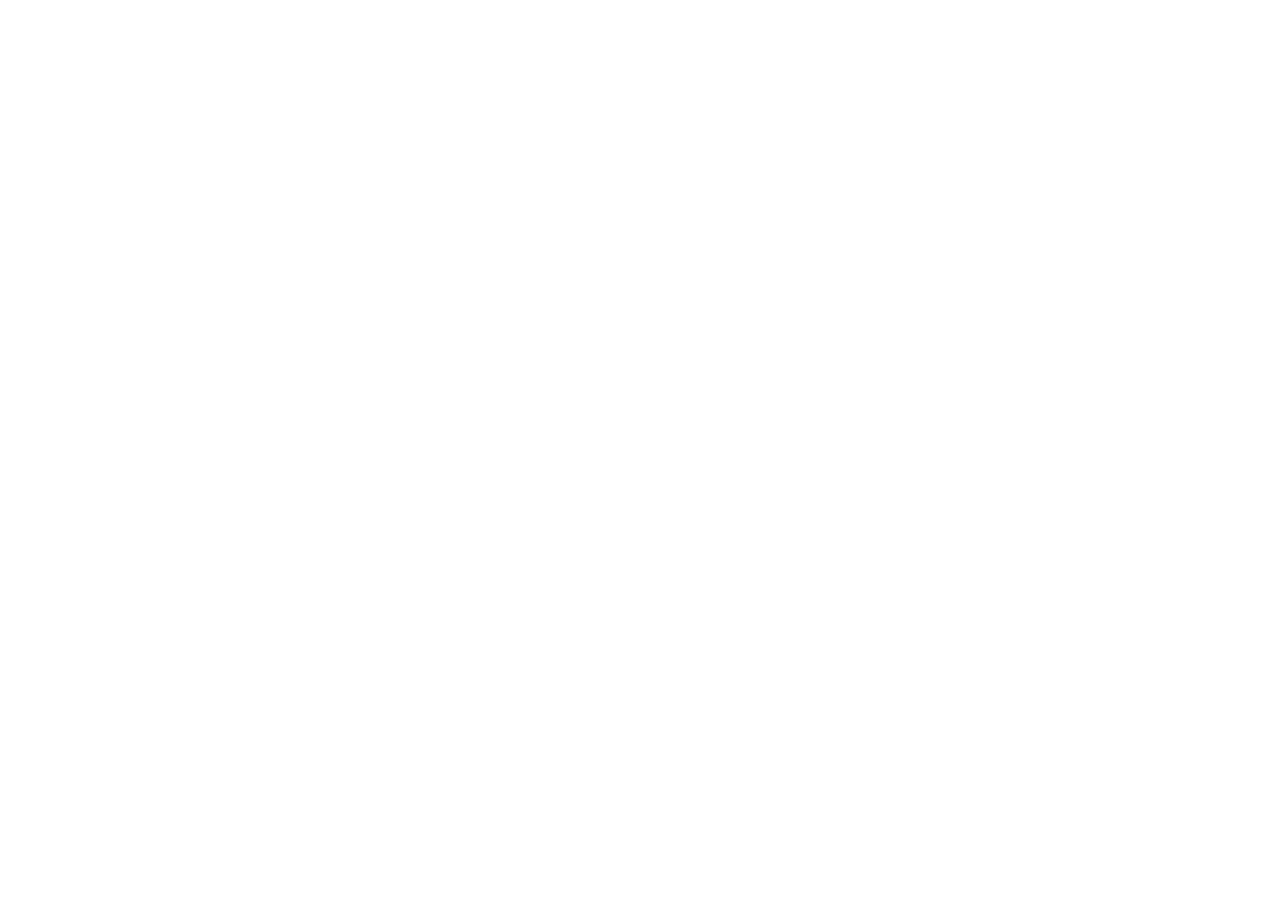
==== index.html @ 3572b06a "Initial commit." ====
<!DOCTYPE html>
<html lang="en">
    <head>
        <meta charset="UTF-8">
        <meta http-equiv="X-UA-Compatible" content="IE=edge">
        <meta name="viewport" content="width=device-width, initial-scale=1.0">
        <link rel="stylesheet" href="css/bootstrap.min.css">
        <script src="js/jquery-3.6.0.min.js"></script>
        <script src="js/popper.min.js"></script>
        <script src="js/bootstrap.min.js"></script>
        <title>Title</title>
    </head>
    <body>
    </body>
</html>
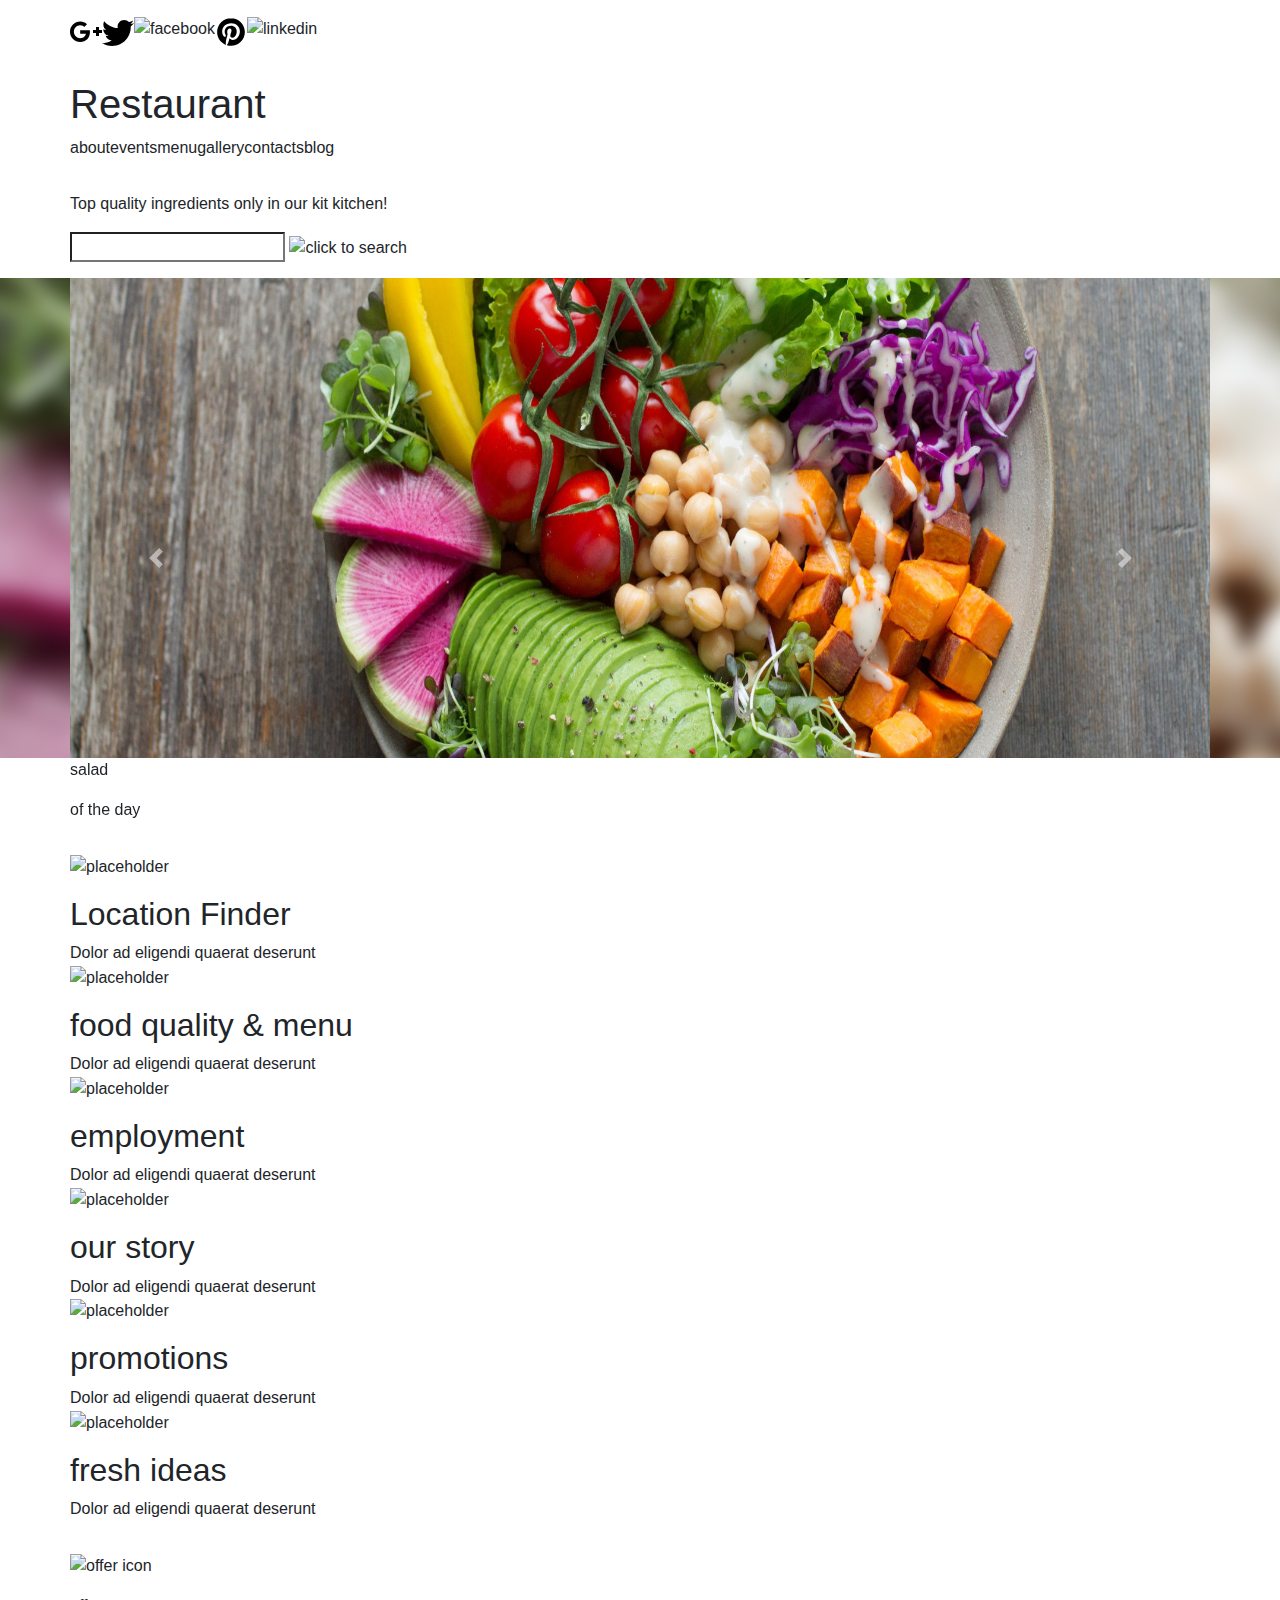
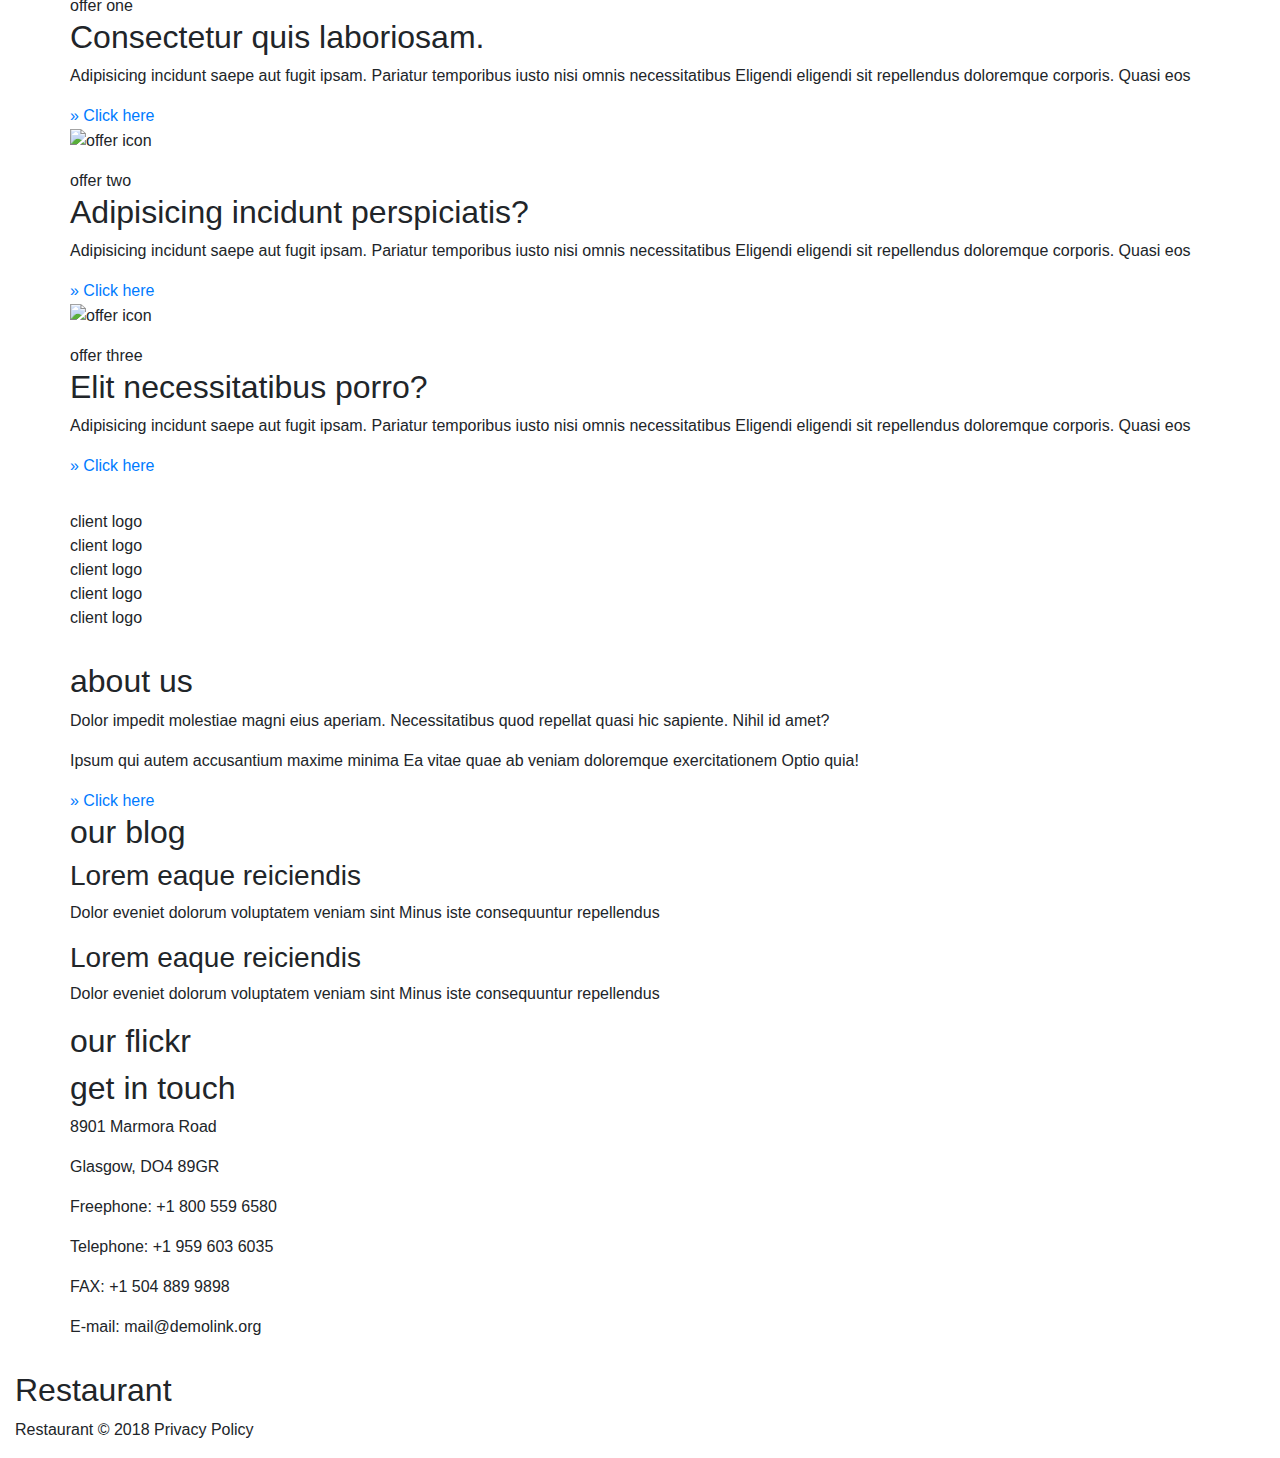
==== commit 117d7ebd: "Styling 1." ====
--- a/index.html
+++ b/index.html
@@ -8,9 +8,251 @@
         <script src="js/jquery-3.6.0.min.js"></script>
         <script src="js/popper.min.js"></script>
         <script src="js/bootstrap.min.js"></script>
+        <link rel="stylesheet" href="css/style.css">
         <title>Title</title>
     </head>
     <body>
+        <header class="header"> <!-- begin header -->
+            <div class="container-fluid top-header">
+                <div class="container">
+                    <nav class="social-nav">
+                        <ul class="nav">
+                            <li class="nav-item"><img src="media/icons/google-plus.svg" alt="google plus"></li>
+                            <li class="nav-item"><img src="media/icons/twitter.svg" alt="twitter"></li>
+                            <li class="nav-item"><img src="media/icons/facebook.svg" alt="facebook"></li>
+                            <li class="nav-item"><img src="media/icons/pinterest.svg" alt="pinterest"></li>
+                            <li class="nav-item"><img src="media/icons/linkedin2.svg" alt="linkedin"></li>
+                        </ul>
+                    </nav>
+                </div>
+            </div>
+            <div class="container-fluid nav-header">
+                <div class="container nav-header-container">
+                    <h1 class="title">Restaurant</h1>
+                    <nav class="main-nav">
+                        <ul class="nav">
+                            <li class="nav-item">about</li>
+                            <li class="nav-item">events</li>
+                            <li class="nav-item">menu</li>
+                            <li class="nav-item">gallery</li>
+                            <li class="nav-item">contacts</li>
+                            <li class="nav-item">blog</li>
+                        </ul>
+                    </nav>
+                </div>
+            </div>
+            <div class="container search-header">
+                <p>
+                    Top quality ingredients only in our kit kitchen!
+                </p>
+                <div class="search-box">
+                    <input type="search">
+                    <img src="media/icons/search.svg" alt="click to search">
+                </div>
+            </div>
+        </header>
+        <main class="main"> <!-- begin main -->
+            <div class="container-fluid carousel-container">
+                <div class="carousel-bg">
+                    <img src="media/salad.jpg" alt="">
+                </div>
+                <div class="container">
+                    <div id="carouselExampleControls" class="carousel slide" data-ride="carousel">
+                        <div class="carousel-inner">
+                            <div class="carousel-item active">
+                                <img src="media/salad.jpg" alt="">
+                                <div class="carousel-text-container">
+                                </div>
+                                <p class="carousel-bigtext d-none d-md-block">
+                                    salad
+                                </p>
+                                <p class="carousel-bottomtext d-none d-md-block">
+                                    of the day
+                                </p>
+                                <div class="carousel-infobox d-none d-md-block">
+                                    <div class="inner">
+                                        <h2>What is inside?</h2>
+                                        <p>
+                                            Two pure beef patties hand-leafed lettuce, tomato, spread with or without onions,
+                                            stacked high on a freshly baked bun.
+                                        </p>
+                                    </div>
+                                </div>
+                            </div>
+                        </div>
+                        <a class="carousel-control-prev" href="#carouselExampleControls" role="button" data-slide="prev">
+                            <span class="carousel-control-prev-icon" aria-hidden="true"></span>
+                            <span class="sr-only">Previous</span>
+                        </a>
+                        <a class="carousel-control-next" href="#carouselExampleControls" role="button" data-slide="next">
+                            <span class="carousel-control-next-icon" aria-hidden="true"></span>
+                            <span class="sr-only">Next</span>
+                        </a>
+                    </div>
+                </div>
+            </div>
+            <div class="container main-content">
+                <div class="content-box">
+                    <figure>
+                        <img src="media/24-hours.png" alt="placeholder">
+                    </figure>
+                    <h2>Location Finder</h2>
+                    Dolor ad eligendi quaerat deserunt
+                </div>
+                <div class="content-box">
+                    <figure>
+                        <img src="media/hb-fries.png" alt="placeholder">
+                    </figure>
+                    <h2>food quality &amp; menu</h2>
+                    Dolor ad eligendi quaerat deserunt
+                </div>
+                <div class="content-box">
+                    <figure>
+                        <img src="media/chef.png" alt="placeholder">
+                    </figure>
+                    <h2>employment</h2>
+                    Dolor ad eligendi quaerat deserunt
+                </div>
+                <div class="content-box">
+                    <figure>
+                        <img src="media/veg.png" alt="placeholder">
+                    </figure>
+                    <h2>our story</h2>
+                    Dolor ad eligendi quaerat deserunt
+                </div>
+                <div class="content-box">
+                    <figure>
+                        <img src="media/lime.png" alt="placeholder">
+                    </figure>
+                    <h2>promotions</h2>
+                    Dolor ad eligendi quaerat deserunt
+                </div>
+                <div class="content-box">
+                    <figure>
+                        <img src="media/wraps.png" alt="placeholder">
+                    </figure>
+                    <h2>fresh ideas</h2>
+                    Dolor ad eligendi quaerat deserunt
+                </div>
+            </div>
+            <div class="container-fluid">
+                <div class="container reservations">
+                    <div class="offer-box">
+                        <figure>
+                            <img src="media/icons/coffee.svg" alt="offer icon">
+                        </figure>
+                        <div class="offer-header">
+                            <span>offer one</span>
+                            <h2>
+                                Consectetur quis laboriosam.
+                            </h2>
+                        </div>
+                        <p>
+                            Adipisicing incidunt saepe aut fugit ipsam. Pariatur temporibus iusto nisi omnis necessitatibus
+                            Eligendi eligendi sit repellendus doloremque corporis. Quasi eos
+                        </p>
+                        <a href="#">
+                            » Click here
+                        </a>
+                    </div>
+                    <div class="offer-box">
+                        <figure>
+                            <img src="media/icons/spoon-knife.svg" alt="offer icon">
+                        </figure>
+                        <div class="offer-header">
+                            <span>offer two</span>
+                            <h2>
+                                Adipisicing incidunt perspiciatis?
+                            </h2>
+                        </div>
+                        <p>
+                            Adipisicing incidunt saepe aut fugit ipsam. Pariatur temporibus iusto nisi omnis necessitatibus
+                            Eligendi eligendi sit repellendus doloremque corporis. Quasi eos
+                        </p>
+                        <a href="#">
+                            » Click here
+                        </a>
+                    </div>
+                    <div class="offer-box">
+                        <figure>
+                            <img src="media/icons/heart.svg" alt="offer icon">
+                        </figure>
+                        <div class="offer-header">
+                            <span>offer three</span>
+                            <h2>
+                                Elit necessitatibus porro?
+                            </h2>
+                        </div>
+                        <p>
+                            Adipisicing incidunt saepe aut fugit ipsam. Pariatur temporibus iusto nisi omnis necessitatibus
+                            Eligendi eligendi sit repellendus doloremque corporis. Quasi eos
+                        </p>
+                        <a href="#">
+                            » Click here
+                        </a>
+                    </div>
+                </div>
+            </div>
+        </main>
+        <footer class="footer"> <!-- begin footer -->
+            <div class="container-fluid top-footer">
+                <div class="container">
+                    <div><span>client logo</span></div>
+                    <div><span>client logo</span></div>
+                    <div><span>client logo</span></div>
+                    <div><span>client logo</span></div>
+                    <div><span>client logo</span></div>
+                </div>
+            </div>
+            <div class="container-fluid middle-footer">
+                <div class="container">
+                    <div class="about footer-column">
+                        <h2>about us</h2>
+                        <p>
+                            Dolor impedit molestiae magni eius aperiam. Necessitatibus quod repellat quasi hic sapiente. Nihil id amet?
+                        </p>
+                        <p>
+                            Ipsum qui autem accusantium maxime minima Ea vitae quae ab veniam doloremque exercitationem Optio quia!
+                        </p>
+                        <a href="#">» Click here</a>
+                    </div>
+                    <div class="blog footer-column">
+                        <h2>our blog</h2>
+                        <div class="blog-entry">
+                            <h3>Lorem eaque reiciendis</h3>
+                            <p>
+                                Dolor eveniet dolorum voluptatem veniam sint Minus iste consequuntur repellendus
+                            </p>
+                        </div>
+                        <div class="blog-entry">
+                            <h3>Lorem eaque reiciendis</h3>
+                            <p>
+                                Dolor eveniet dolorum voluptatem veniam sint Minus iste consequuntur repellendus
+                            </p>
+                        </div>
+                    </div>
+                    <div class="flickr-box footer-column">
+                        <h2>our flickr</h2>
+                    </div>
+                    <div class="footer-contact-box footer-column">
+                        <h2>get in touch</h2>
+                        <address>
+                            <p>8901 Marmora Road</p>
+                            <p>Glasgow, DO4 89GR</p>
+                            <p>Freephone: <span class="phone-number">+1 800 559 6580</span></p>
+                            <p>Telephone: <span class="phone-number">+1 959 603 6035</span></p>
+                            <p>FAX:       <span class="phone-number">+1 504 889 9898</span></p>
+                        </address>
+                        <p>
+                            E-mail: mail@demolink.org
+                        </p>
+                    </div>
+                </div>
+            </div>
+            <div class="container-fluid bottom-footer">
+                <h2>Restaurant</h2>
+                <p>Restaurant &copy; 2018 Privacy Policy</p>
+            </div>
+        </footer>
     </body>
 </html>
-
--- a/css/style.css
+++ b/css/style.css
@@ -0,0 +1,73 @@
+/* global section */
+
+:root {
+    --headerBg: #de4639;
+    --headerBg2: #f86657;
+    --headerBg3: #fff8ce;
+    --infobox: rgba(255, 248, 206, 0.85);
+    --header1: white;
+    --header2: #782c1c;
+}
+
+.container {
+    padding: 1rem 0;
+}
+
+/* header section */
+
+/* main section */
+
+.carousel-container {
+    position: relative;
+    overflow: hidden;
+}
+
+.carousel-container > .container {
+    padding: 0;
+}
+
+.carousel-bg {
+    position: absolute;
+    top: 0;
+    left: 0;
+    width: 100%;
+    height: 480px;
+    z-index: -1;
+    overflow: hidden;
+}
+
+.carousel-bg img {
+    margin: -20px;
+    filter: grayscale(40%) blur(5px);
+    transform: scale(2);
+}
+
+.carousel-item {
+    position: relative;
+    height: 100%;
+}
+
+.carousel-item img {
+    width: 100%;
+    height: 480px;
+}
+
+.carousel-text-container {
+    position: absolute;
+    width: 100%;
+    height: 480px;
+    z-index: 2;
+}
+
+.carousel-infobox {
+    position: absolute;
+    padding: 1rem;
+    width: 30%;
+    background: var(--infobox);
+}
+
+.carousel-infobox {
+}
+
+
+/* footer section */
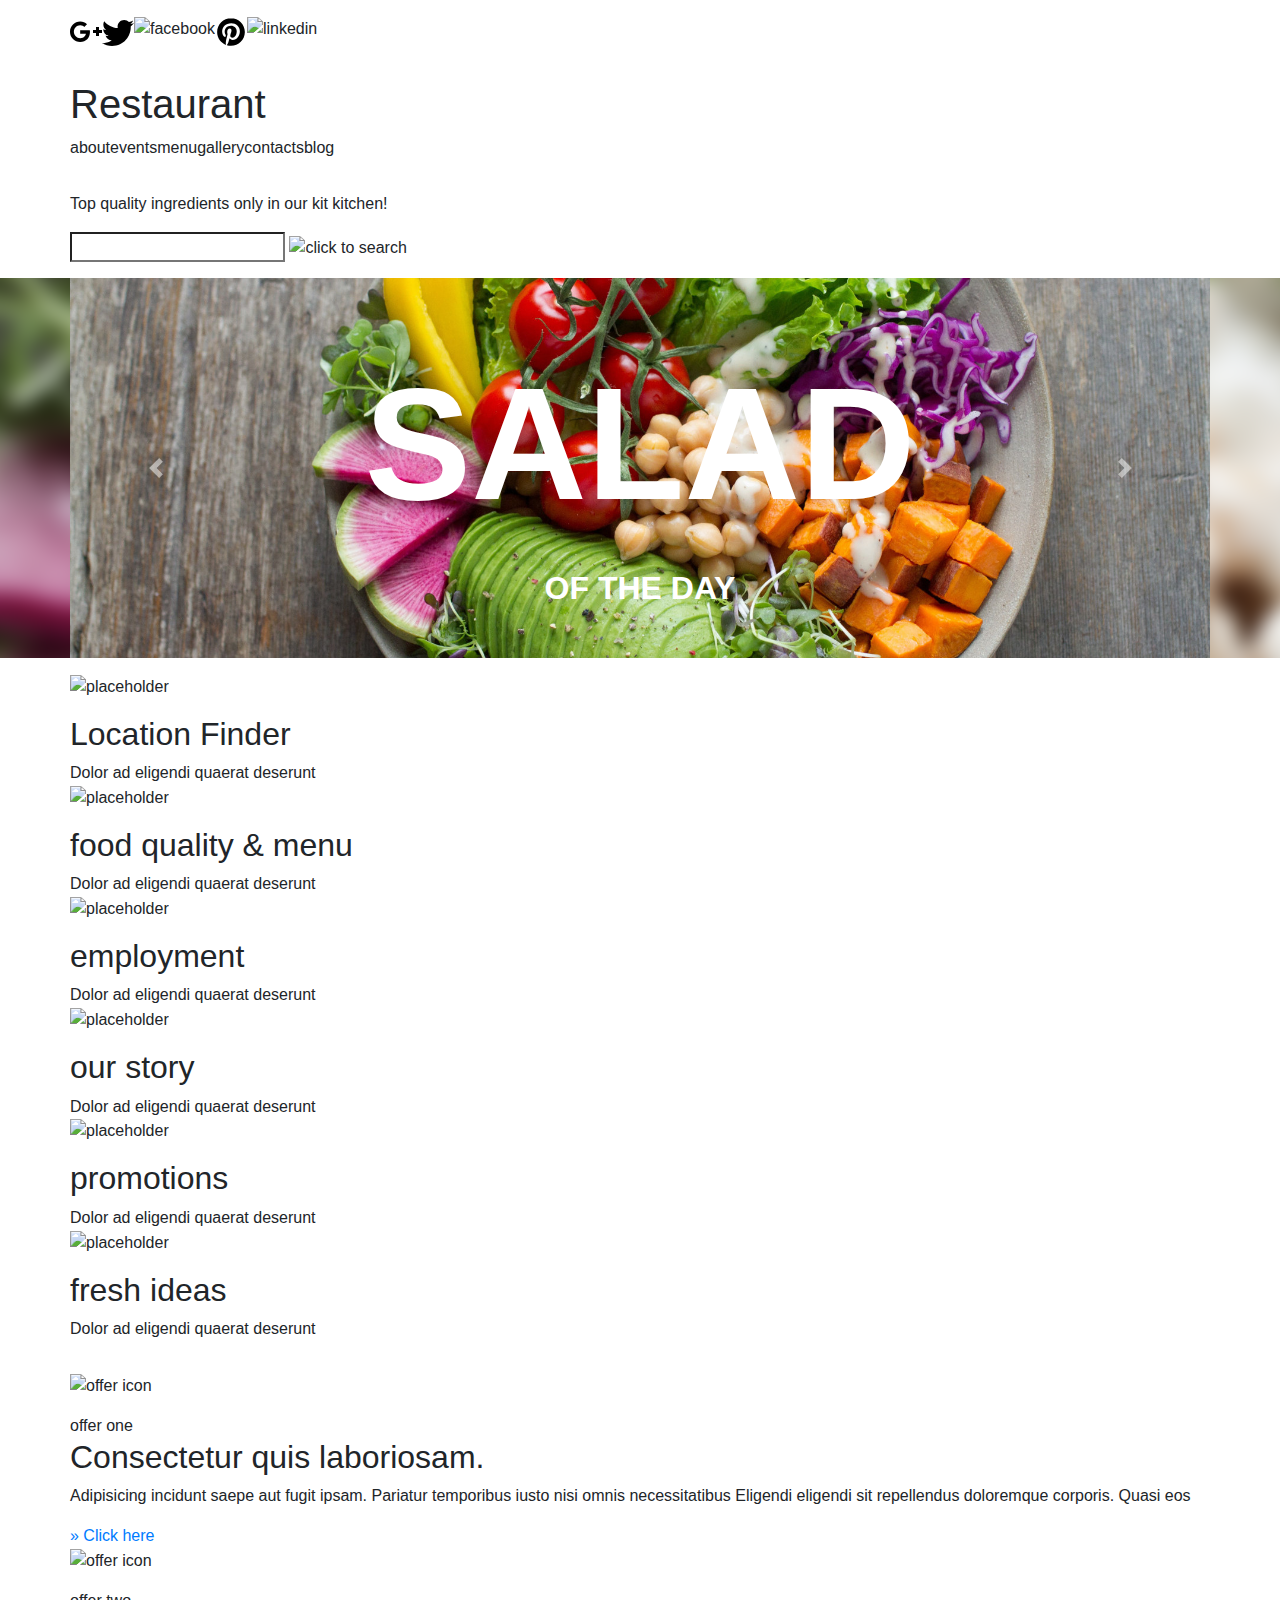
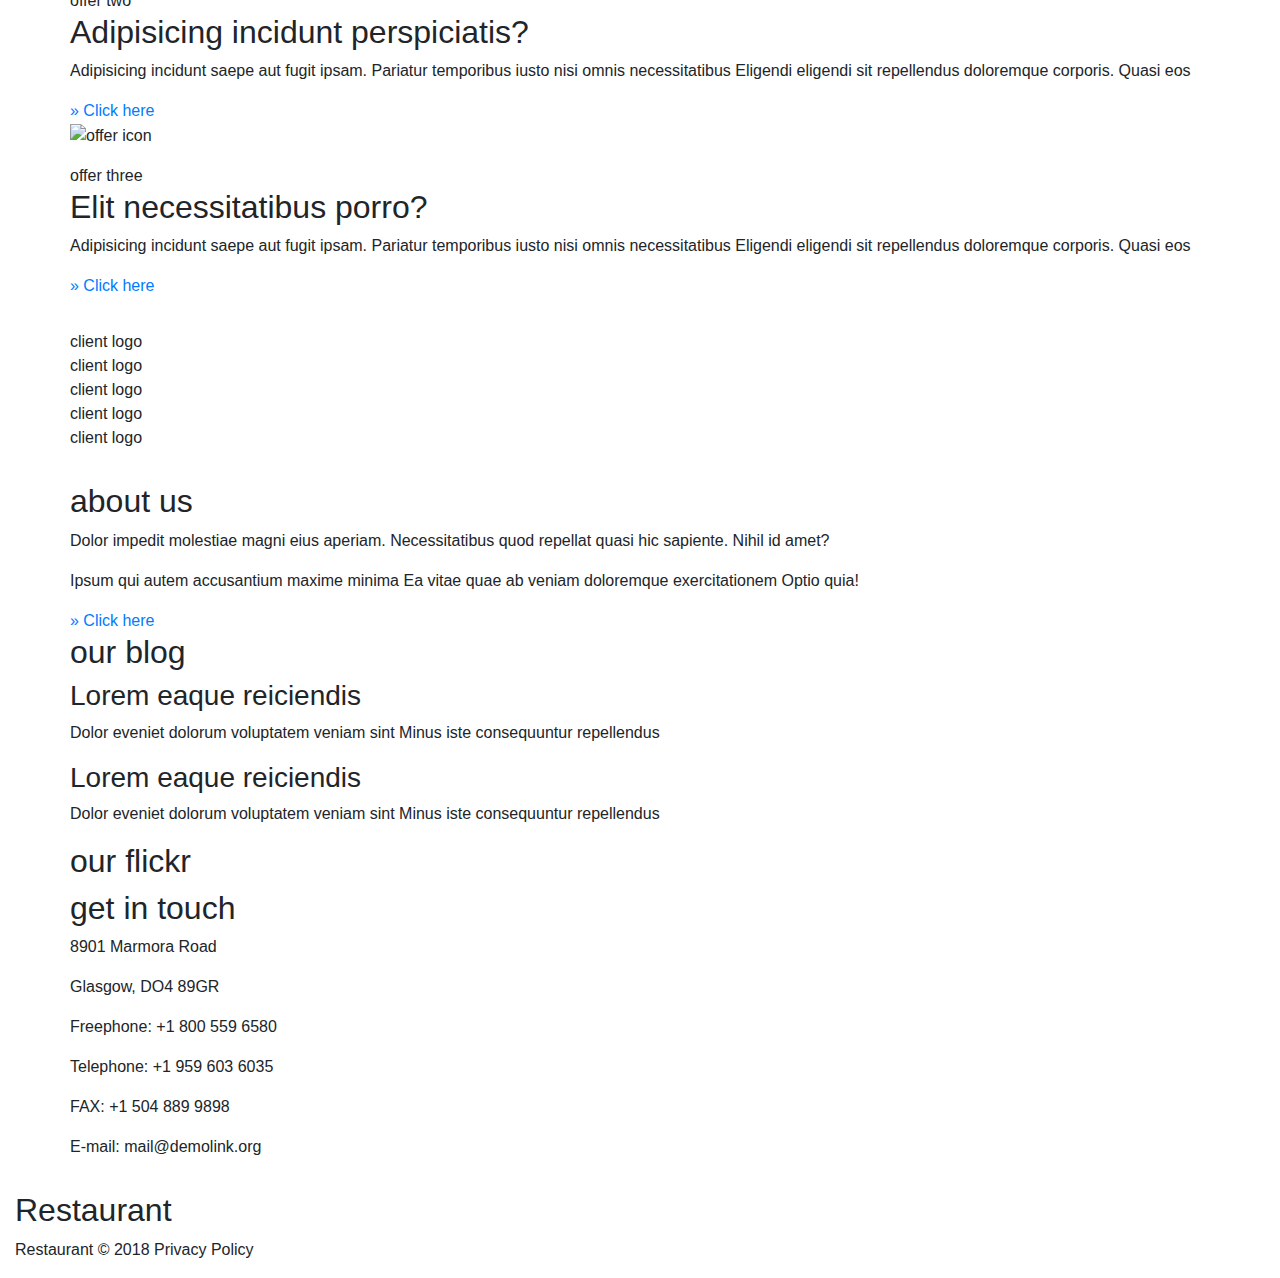
==== commit ce943187: "Get carousel working." ====
--- a/index.html
+++ b/index.html
@@ -60,22 +60,68 @@
                     <div id="carouselExampleControls" class="carousel slide" data-ride="carousel">
                         <div class="carousel-inner">
                             <div class="carousel-item active">
-                                <img src="media/salad.jpg" alt="">
-                                <div class="carousel-text-container">
+                                <div class="inner">
+                                    <img src="media/salad.jpg" alt="">
+                                    <div class="carousel-text-container">
+                                        <p class="carousel-bigtext d-none d-md-block">
+                                            salad
+                                        </p>
+                                        <p class="carousel-bottomtext d-none d-md-block">
+                                            of the day
+                                        </p>
+                                    </div>
+                                    <div class="carousel-infobox d-none d-md-block">
+                                        <div class="inner">
+                                            <h2>What is inside?</h2>
+                                            <p>
+                                                Two pure beef patties hand-leafed lettuce, tomato, spread with or without onions,
+                                                stacked high on a freshly baked bun.
+                                            </p>
+                                        </div>
+                                    </div>
                                 </div>
-                                <p class="carousel-bigtext d-none d-md-block">
-                                    salad
-                                </p>
-                                <p class="carousel-bottomtext d-none d-md-block">
-                                    of the day
-                                </p>
-                                <div class="carousel-infobox d-none d-md-block">
-                                    <div class="inner">
-                                        <h2>What is inside?</h2>
-                                        <p>
-                                            Two pure beef patties hand-leafed lettuce, tomato, spread with or without onions,
-                                            stacked high on a freshly baked bun.
-                                        </p>
+                            </div>
+                            <div class="carousel-item">
+                                <div class="inner">
+                                    <img src="media/salad.jpg" alt="">
+                                    <div class="carousel-text-container">
+                                        <p class="carousel-bigtext d-none d-md-block">
+                                            salad
+                                        </p>
+                                        <p class="carousel-bottomtext d-none d-md-block">
+                                            of the day
+                                        </p>
+                                    </div>
+                                    <div class="carousel-infobox d-none d-md-block">
+                                        <div class="inner">
+                                            <h2>What is inside?</h2>
+                                            <p>
+                                                Two pure beef patties hand-leafed lettuce, tomato, spread with or without onions,
+                                                stacked high on a freshly baked bun.
+                                            </p>
+                                        </div>
+                                    </div>
+                                </div>
+                            </div>
+                            <div class="carousel-item">
+                                <div class="inner">
+                                    <img src="media/salad.jpg" alt="">
+                                    <div class="carousel-text-container">
+                                        <p class="carousel-bigtext d-none d-md-block">
+                                            salad
+                                        </p>
+                                        <p class="carousel-bottomtext d-none d-md-block">
+                                            of the day
+                                        </p>
+                                    </div>
+                                    <div class="carousel-infobox d-none d-md-block">
+                                        <div class="inner">
+                                            <h2>What is inside?</h2>
+                                            <p>
+                                                Two pure beef patties hand-leafed lettuce, tomato, spread with or without onions,
+                                                stacked high on a freshly baked bun.
+                                            </p>
+                                        </div>
                                     </div>
                                 </div>
                             </div>
@@ -94,42 +140,42 @@
             <div class="container main-content">
                 <div class="content-box">
                     <figure>
-                        <img src="media/24-hours.png" alt="placeholder">
+                        <img class="img-fluid" src="media/24-hours.png" alt="placeholder">
                     </figure>
                     <h2>Location Finder</h2>
                     Dolor ad eligendi quaerat deserunt
                 </div>
                 <div class="content-box">
                     <figure>
-                        <img src="media/hb-fries.png" alt="placeholder">
+                        <img class="img-fluid" src="media/hb-fries.png" alt="placeholder">
                     </figure>
                     <h2>food quality &amp; menu</h2>
                     Dolor ad eligendi quaerat deserunt
                 </div>
                 <div class="content-box">
                     <figure>
-                        <img src="media/chef.png" alt="placeholder">
+                        <img class="img-fluid" src="media/chef.png" alt="placeholder">
                     </figure>
                     <h2>employment</h2>
                     Dolor ad eligendi quaerat deserunt
                 </div>
                 <div class="content-box">
                     <figure>
-                        <img src="media/veg.png" alt="placeholder">
+                        <img class="img-fluid" src="media/veg.png" alt="placeholder">
                     </figure>
                     <h2>our story</h2>
                     Dolor ad eligendi quaerat deserunt
                 </div>
                 <div class="content-box">
                     <figure>
-                        <img src="media/lime.png" alt="placeholder">
+                        <img class="img-fluid" src="media/lime.png" alt="placeholder">
                     </figure>
                     <h2>promotions</h2>
                     Dolor ad eligendi quaerat deserunt
                 </div>
                 <div class="content-box">
                     <figure>
-                        <img src="media/wraps.png" alt="placeholder">
+                        <img class="img-fluid" src="media/wraps.png" alt="placeholder">
                     </figure>
                     <h2>fresh ideas</h2>
                     Dolor ad eligendi quaerat deserunt
--- a/css/style.css
+++ b/css/style.css
@@ -31,7 +31,7 @@
     top: 0;
     left: 0;
     width: 100%;
-    height: 480px;
+    max-height: 480px;
     z-index: -1;
     overflow: hidden;
 }
@@ -42,21 +42,41 @@
     transform: scale(2);
 }
 
-.carousel-item {
+.carousel-item > .inner {
     position: relative;
     height: 100%;
 }
 
 .carousel-item img {
     width: 100%;
-    height: 480px;
+    max-height: 480px;
 }
 
 .carousel-text-container {
     position: absolute;
+    top: 0;
+    left: 0;
+    display: flex;
+    justify-content: center;
+    align-items: center;
+    flex-direction: column;
     width: 100%;
-    height: 480px;
-    z-index: 2;
+    height: 100%;
+    color: white;
+    text-transform: uppercase;
+    font-weight: bold;
+}
+
+.carousel-bigtext {
+    margin: 0;
+    padding: 0;
+    font-size: 10rem;
+}
+
+.carousel-bottomtext {
+    margin: 0;
+    padding: 0;
+    font-size: 2rem;
 }
 
 .carousel-infobox {
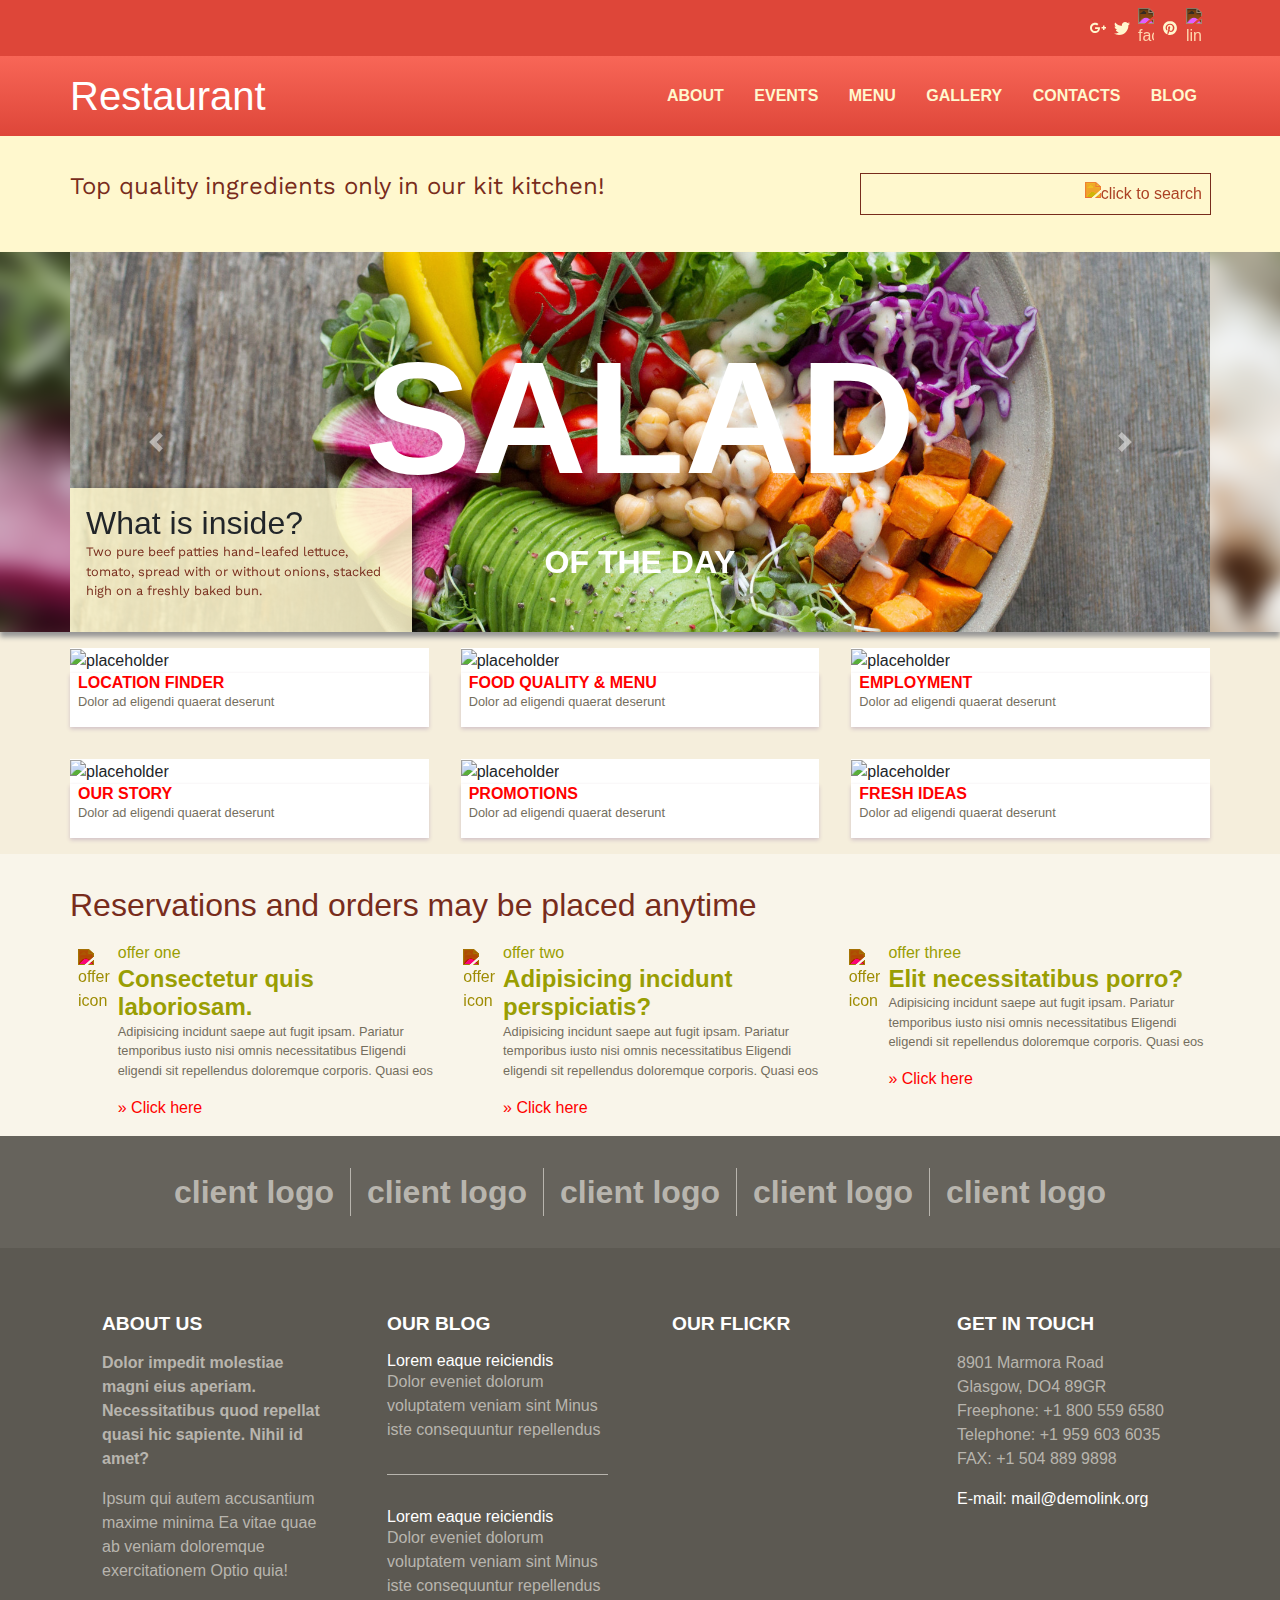
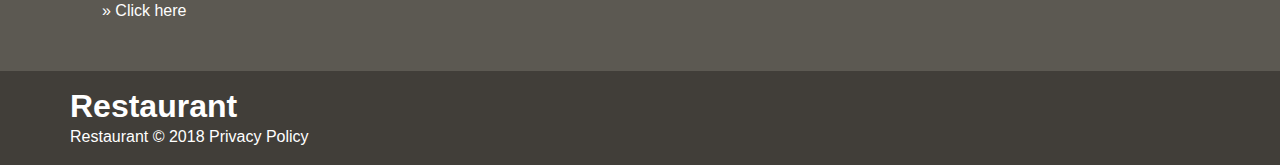
==== commit f9270ffe: "Fix caption and add fonts." ====
--- a/index.html
+++ b/index.html
@@ -4,6 +4,9 @@
         <meta charset="UTF-8">
         <meta http-equiv="X-UA-Compatible" content="IE=edge">
         <meta name="viewport" content="width=device-width, initial-scale=1.0">
+        <link rel="preconnect" href="https://fonts.googleapis.com">
+        <link rel="preconnect" href="https://fonts.gstatic.com" crossorigin>
+        <link href="https://fonts.googleapis.com/css2?family=Work+Sans:ital,wght@1,300&display=swap" rel="stylesheet">
         <link rel="stylesheet" href="css/bootstrap.min.css">
         <script src="js/jquery-3.6.0.min.js"></script>
         <script src="js/popper.min.js"></script>
@@ -30,14 +33,23 @@
                 <div class="container nav-header-container">
                     <h1 class="title">Restaurant</h1>
                     <nav class="main-nav">
-                        <ul class="nav">
-                            <li class="nav-item">about</li>
-                            <li class="nav-item">events</li>
-                            <li class="nav-item">menu</li>
-                            <li class="nav-item">gallery</li>
-                            <li class="nav-item">contacts</li>
-                            <li class="nav-item">blog</li>
+                        <ul class="nav d-none d-md-block">
+                            <li class="nav-item"><a class="btn" href="about.html">about</a></li>
+                            <li class="nav-item"><a class="btn" href="#">events</a></li>
+                            <li class="nav-item"><a class="btn" href="#">menu</a></li>
+                            <li class="nav-item"><a class="btn" href="#">gallery</a></li>
+                            <li class="nav-item"><a class="btn" href="#">contacts</a></li>
+                            <li class="nav-item"><a class="btn" href="#">blog</a></li>
                         </ul>
+                        <select class="d-block d-md-none" id="main-nav-select" name="main-nav">
+                            <option value="">Select an option</option>
+                            <option value="about"> about</option>
+                            <option value="events">events</option>
+                            <option value="menu">menu</option>
+                            <option value="gallery">gallery</option>
+                            <option value="contacts">contacts</option>
+                            <option value="blog">blog</option>
+                        </select>
                     </nav>
                 </div>
             </div>
@@ -57,7 +69,7 @@
                     <img src="media/salad.jpg" alt="">
                 </div>
                 <div class="container">
-                    <div id="carouselExampleControls" class="carousel slide" data-ride="carousel">
+                    <div id="carouselExampleControls" class="carousel slide">
                         <div class="carousel-inner">
                             <div class="carousel-item active">
                                 <div class="inner">
@@ -142,100 +154,133 @@
                     <figure>
                         <img class="img-fluid" src="media/24-hours.png" alt="placeholder">
                     </figure>
-                    <h2>Location Finder</h2>
-                    Dolor ad eligendi quaerat deserunt
+                    <div class="content-box-text">
+                        <h2>Location Finder</h2>
+                        <p>
+                            Dolor ad eligendi quaerat deserunt
+                        </p>
+                    </div>
                 </div>
                 <div class="content-box">
                     <figure>
                         <img class="img-fluid" src="media/hb-fries.png" alt="placeholder">
                     </figure>
-                    <h2>food quality &amp; menu</h2>
-                    Dolor ad eligendi quaerat deserunt
+                    <div class="content-box-text">
+                        <h2>food quality &amp; menu</h2>
+                        <p>
+                            Dolor ad eligendi quaerat deserunt
+                        </p>
+                    </div>
                 </div>
                 <div class="content-box">
                     <figure>
                         <img class="img-fluid" src="media/chef.png" alt="placeholder">
                     </figure>
-                    <h2>employment</h2>
-                    Dolor ad eligendi quaerat deserunt
+                    <div class="content-box-text">
+                        <h2>employment</h2>
+                        <p>
+                            Dolor ad eligendi quaerat deserunt
+                        </p>
+                    </div>
                 </div>
                 <div class="content-box">
                     <figure>
                         <img class="img-fluid" src="media/veg.png" alt="placeholder">
                     </figure>
-                    <h2>our story</h2>
-                    Dolor ad eligendi quaerat deserunt
+                    <div class="content-box-text">
+                        <h2>our story</h2>
+                        <p>
+                            Dolor ad eligendi quaerat deserunt
+                        </p>
+                    </div>
                 </div>
                 <div class="content-box">
                     <figure>
                         <img class="img-fluid" src="media/lime.png" alt="placeholder">
                     </figure>
-                    <h2>promotions</h2>
-                    Dolor ad eligendi quaerat deserunt
+                    <div class="content-box-text">
+                        <h2>promotions</h2>
+                        <p>
+                            Dolor ad eligendi quaerat deserunt
+                        </p>
+                    </div>
                 </div>
                 <div class="content-box">
                     <figure>
                         <img class="img-fluid" src="media/wraps.png" alt="placeholder">
                     </figure>
-                    <h2>fresh ideas</h2>
-                    Dolor ad eligendi quaerat deserunt
-                </div>
-            </div>
-            <div class="container-fluid">
-                <div class="container reservations">
-                    <div class="offer-box">
-                        <figure>
-                            <img src="media/icons/coffee.svg" alt="offer icon">
-                        </figure>
-                        <div class="offer-header">
-                            <span>offer one</span>
-                            <h2>
-                                Consectetur quis laboriosam.
-                            </h2>
-                        </div>
-                        <p>
-                            Adipisicing incidunt saepe aut fugit ipsam. Pariatur temporibus iusto nisi omnis necessitatibus
-                            Eligendi eligendi sit repellendus doloremque corporis. Quasi eos
-                        </p>
-                        <a href="#">
-                            » Click here
-                        </a>
-                    </div>
-                    <div class="offer-box">
-                        <figure>
-                            <img src="media/icons/spoon-knife.svg" alt="offer icon">
-                        </figure>
-                        <div class="offer-header">
-                            <span>offer two</span>
-                            <h2>
-                                Adipisicing incidunt perspiciatis?
-                            </h2>
-                        </div>
-                        <p>
-                            Adipisicing incidunt saepe aut fugit ipsam. Pariatur temporibus iusto nisi omnis necessitatibus
-                            Eligendi eligendi sit repellendus doloremque corporis. Quasi eos
-                        </p>
-                        <a href="#">
-                            » Click here
-                        </a>
-                    </div>
-                    <div class="offer-box">
-                        <figure>
-                            <img src="media/icons/heart.svg" alt="offer icon">
-                        </figure>
-                        <div class="offer-header">
-                            <span>offer three</span>
-                            <h2>
-                                Elit necessitatibus porro?
-                            </h2>
-                        </div>
-                        <p>
-                            Adipisicing incidunt saepe aut fugit ipsam. Pariatur temporibus iusto nisi omnis necessitatibus
-                            Eligendi eligendi sit repellendus doloremque corporis. Quasi eos
-                        </p>
-                        <a href="#">
-                            » Click here
-                        </a>
+                    <div class="content-box-text">
+                        <h2>fresh ideas</h2>
+                        <p>
+                            Dolor ad eligendi quaerat deserunt
+                        </p>
+                    </div>
+                </div>
+            </div>
+            <div class="container-fluid reservations">
+                <div class="container">
+                    <h2>Reservations and orders may be placed anytime</h2>
+                    <div class="offers">
+                        <div class="offer-box">
+                            <figure>
+                                <img src="media/icons/coffee.svg" alt="offer icon">
+                            </figure>
+                            <div class="offer">
+                                <div class="offer-header">
+                                    <span>offer one</span>
+                                    <h2>
+                                        Consectetur quis laboriosam.
+                                    </h2>
+                                </div>
+                                <p>
+                                    Adipisicing incidunt saepe aut fugit ipsam. Pariatur temporibus iusto nisi omnis necessitatibus
+                                    Eligendi eligendi sit repellendus doloremque corporis. Quasi eos
+                                </p>
+                                <a href="#">
+                                    » Click here
+                                </a>
+                            </div>
+                        </div>
+                        <div class="offer-box">
+                            <figure>
+                                <img src="media/icons/spoon-knife.svg" alt="offer icon">
+                            </figure>
+                            <div class="offer">
+                                <div class="offer-header">
+                                    <span>offer two</span>
+                                    <h2>
+                                        Adipisicing incidunt perspiciatis?
+                                    </h2>
+                                </div>
+                                <p>
+                                    Adipisicing incidunt saepe aut fugit ipsam. Pariatur temporibus iusto nisi omnis necessitatibus
+                                    Eligendi eligendi sit repellendus doloremque corporis. Quasi eos
+                                </p>
+                                <a href="#">
+                                    » Click here
+                                </a>
+                            </div>
+                        </div>
+                        <div class="offer-box">
+                            <figure>
+                                <img src="media/icons/heart.svg" alt="offer icon">
+                            </figure>
+                            <div class="offer">
+                                <div class="offer-header">
+                                    <span>offer three</span>
+                                    <h2>
+                                        Elit necessitatibus porro?
+                                    </h2>
+                                </div>
+                                <p>
+                                    Adipisicing incidunt saepe aut fugit ipsam. Pariatur temporibus iusto nisi omnis necessitatibus
+                                    Eligendi eligendi sit repellendus doloremque corporis. Quasi eos
+                                </p>
+                                <a href="#">
+                                    » Click here
+                                </a>
+                            </div>
+                        </div>
                     </div>
                 </div>
             </div>
@@ -243,11 +288,11 @@
         <footer class="footer"> <!-- begin footer -->
             <div class="container-fluid top-footer">
                 <div class="container">
-                    <div><span>client logo</span></div>
-                    <div><span>client logo</span></div>
-                    <div><span>client logo</span></div>
-                    <div><span>client logo</span></div>
-                    <div><span>client logo</span></div>
+                    <div>client logo</div>
+                    <div>client logo</div>
+                    <div class="d-none d-md-block">client logo</div>
+                    <div class="d-none d-md-block">client logo</div>
+                    <div class="d-none d-md-block">client logo</div>
                 </div>
             </div>
             <div class="container-fluid middle-footer">
@@ -296,8 +341,10 @@
                 </div>
             </div>
             <div class="container-fluid bottom-footer">
-                <h2>Restaurant</h2>
-                <p>Restaurant &copy; 2018 Privacy Policy</p>
+                <div class="container">
+                    <h2>Restaurant</h2>
+                    <p>Restaurant &copy; 2018 Privacy Policy</p>
+                </div>
             </div>
         </footer>
     </body>
--- a/css/style.css
+++ b/css/style.css
@@ -5,21 +5,149 @@
     --headerBg2: #f86657;
     --headerBg3: #fff8ce;
     --infobox: rgba(255, 248, 206, 0.85);
-    --header1: white;
-    --header2: #782c1c;
+    --text1: white;
+    --text2: #782c1c;
+    --text3: #999e03;
+    --text4: #746e5e;
+    --mainBg: #f5eedc;
+    --mainBg2: #f9f5ea;
+    --footerBg: #66635c;
+    --footerBg2: #5c5952;
+    --footerBg3: #413e39;
+    --footer: #b8b5ae;
+    --footer2: white;
 }
 
 .container {
     padding: 1rem 0;
 }
 
+h1,
+h2,
+h3 {
+    margin: 0;
+    padding: 0;
+}
+
 /* header section */
 
+.header {
+    background: var(--headerBg3);
+}
+
+.top-header {
+    background: var(--headerBg);
+}
+
+.top-header > .container {
+    display: flex;
+    justify-content: flex-end;
+    align-items: center;
+    padding: 0.5rem;
+}
+
+@media (max-width: 576px) {
+    .top-header > .container {
+        justify-content: center;
+    }
+}
+
+.social-nav .nav-item {
+    display: flex;
+    align-items: center;
+    margin-left: 0.5rem;
+}
+
+.social-nav .nav-item img {
+    filter: invert(84%) sepia(26%) saturate(314%) hue-rotate(347deg) brightness(110%) contrast(104%);
+    width: 1rem;
+}
+
+.nav-header {
+    background: linear-gradient(var(--headerBg2), var(--headerBg));
+}
+
+.nav-header-container {
+    display: flex;
+    justify-content: space-between;
+    align-items: center;
+}
+
+.nav-header-container .btn {
+    font-weight: bold;
+    text-transform: uppercase;
+    color: var(--headerBg3);
+}
+
+.nav-header-container .btn:hover {
+    background: var(--headerBg3);
+    color: black;
+}
+
+.title {
+    color: var(--text1);
+}
+
+.main-nav .nav-item {
+    display: inline;
+}
+
+.main-nav select {
+    margin: 0.5rem;
+    padding: 0.5rem;
+    width: 80vw;
+    background: white;
+    color: var(--text4);
+    border: 0;
+}
+
+.search-header {
+    display: flex;
+    justify-content: space-between;
+    align-items: center;
+    padding: 2rem 0;
+}
+
+@media (max-width: 576px) {
+    .search-header,
+    .nav-header-container {
+        flex-direction: column;
+    }
+}
+
+.search-header p {
+    font-family: "Work Sans", "sans-serif";
+    font-size: 1.5rem;
+    color: var(--text2);
+}
+
+.search-box {
+    outline: 1px solid var(--text2);
+    padding: 0.5rem;
+}
+
+.search-box img {
+    width: 1.5rem;
+    filter: invert(18%) sepia(68%) saturate(1327%) hue-rotate(339deg) brightness(97%) contrast(93%);
+}
+
+.search-box > input {
+    outline: none;
+    height: 100%;
+    background: var(--headerBg3);
+    border: none;
+}
+
 /* main section */
+
+.main {
+    background: var(--mainBg);
+}
 
 .carousel-container {
     position: relative;
     overflow: hidden;
+    box-shadow: 0px 5px 5px 0px #969696;
 }
 
 .carousel-container > .container {
@@ -32,7 +160,6 @@
     left: 0;
     width: 100%;
     max-height: 480px;
-    z-index: -1;
     overflow: hidden;
 }
 
@@ -81,13 +208,241 @@
 
 .carousel-infobox {
     position: absolute;
+    bottom: 0;
+    left: 0;
     padding: 1rem;
     width: 30%;
     background: var(--infobox);
-}
-
-.carousel-infobox {
-}
-
+    box-shadow: 0px 5px 10px 0px black;
+}
+
+.carousel-infobox p {
+    font-family: "Work Sans", "sans-serif";
+    font-size: 0.8rem;
+    color: var(--text2);
+}
+
+.main-content {
+    display: grid;
+    grid-template-columns: repeat(3, 1fr);
+    grid-template-rows: repeat(2, 1fr);
+    gap: 2rem;
+}
+
+.about-box {
+        grid-column-start: 1;
+        grid-column-end: 3;
+        grid-row-start: 1;
+        grid-row-end: 3;
+        padding: 1rem;
+}
+
+@media (max-width: 576px) {
+    .main-content {
+        display: flex;
+        flex-direction: column;
+        padding: 1rem;
+    }
+}
+
+.about-box {
+    background: white;
+    box-shadow: 0px 2px 4px 0px #D1C2C7;
+}
+
+.about-box h2 {
+    color: red;
+    text-transform: uppercase;
+    font-size: 2rem;
+}
+
+.content-box {
+    display: flex;
+    flex-direction: column;
+    background: white;
+}
+
+.content-box figure {
+    margin: 0;
+}
+.content-box-text {
+    box-shadow: 0px 2px 4px 0px #D1C2C7;
+    flex: 1;
+}
+
+.content-box h2 {
+    font-size: 1rem;
+    font-weight: bold;
+    text-transform: uppercase;
+    color: red;
+    padding: 0 0.5rem;
+}
+
+.content-box p {
+    padding: 0 0.5rem;
+    font-size: 0.8rem;
+    color: var(--text4);
+}
+
+.reservations {
+    background: var(--mainBg2);
+}
+
+.reservations > .container >  h2 {
+    color: var(--text2);
+    padding: 1rem 0;
+}
+
+.offers {
+    display: flex;
+    gap: 1rem;
+}
+
+.offer-box {
+    display: flex;
+}
+
+@media (max-width: 576px) {
+    .offer-box {
+        flex-direction: column;
+    }
+    .offer-box:last-child {
+        display: none;
+    }
+}
+
+.offer-box img {
+    filter: invert(70%) sepia(44%) saturate(6990%) hue-rotate(34deg) brightness(99%) contrast(98%);
+    margin: 0.5rem;
+    width: 4rem;
+}
+
+.offer-header {
+    color: var(--text3);
+}
+
+.offer-header h2 {
+    font-weight: bold;
+    font-size: 1.5rem;
+}
+
+.offer p {
+    font-size: 0.8rem;
+    font-weight: thin;
+    color: var(--text4);
+}
+
+.offer a {
+    color: red;
+}
 
 /* footer section */
+
+.footer a {
+    color: var(--footer2);
+}
+
+.top-footer {
+    font-size: 2em;
+    font-weight: bold;
+    background: var(--footerBg);
+    color: var(--footer);
+}
+
+.top-footer > .container {
+    display: flex;
+    justify-content: center;
+    align-items: center;
+}
+
+.top-footer > .container > div {
+    margin: 1rem 0;
+    padding: 0 1rem;
+    border-right: 1px solid var(--footer);
+}
+
+.top-footer > .container > div:last-child {
+    border: none;
+}
+
+@media (max-width: 576px) {
+    .top-footer > .container > div:nth-child(2) {
+        border: none;
+    }
+}
+
+.middle-footer {
+    background: var(--footerBg2);
+    color: var(--footer);
+}
+
+.middle-footer > .container {
+    display: flex;
+    justify-content: space-between;
+}
+
+@media (max-width: 576px) {
+    .middle-footer > .container {
+        flex-direction: column;
+    }
+}
+
+.middle-footer > .container > div {
+    padding: 2rem;
+    flex: 1;
+}
+
+.middle-footer > .container h2 {
+    font-size: 1.2rem;
+    margin: 1rem 0;
+    font-weight: bold;
+    text-transform: uppercase;
+    color: var(--footer2);
+}
+
+.middle-footer > .container h3 {
+    font-size: 1rem;
+    margin-top: 1rem;
+    padding: 0;
+    color: var(--footer2);
+}
+
+.about p:nth-child(2) {
+    font-weight: bold;
+}
+
+.blog-entry:nth-child(2) {
+    padding-bottom: 1rem;
+    border-bottom: 1px solid var(--footer);
+}
+.blog-entry:last-child {
+    padding-top: 1rem;
+}
+
+.footer-contact-box > address > p {
+    margin: 0;
+    padding: 0;
+}
+
+.footer-contact-box > p {
+    color: var(--footer2);
+}
+
+.bottom-footer {
+    background: var(--footerBg3);
+    color: var(--footer2);
+}
+
+.bottom-footer h2 {
+    font-weight: bold;
+}
+
+.bottom-footer p {
+    margin-bottom: 0;
+}
+
+@media (max-width: 576px) {
+    .bottom-footer {
+        text-align: center;
+    }
+}
